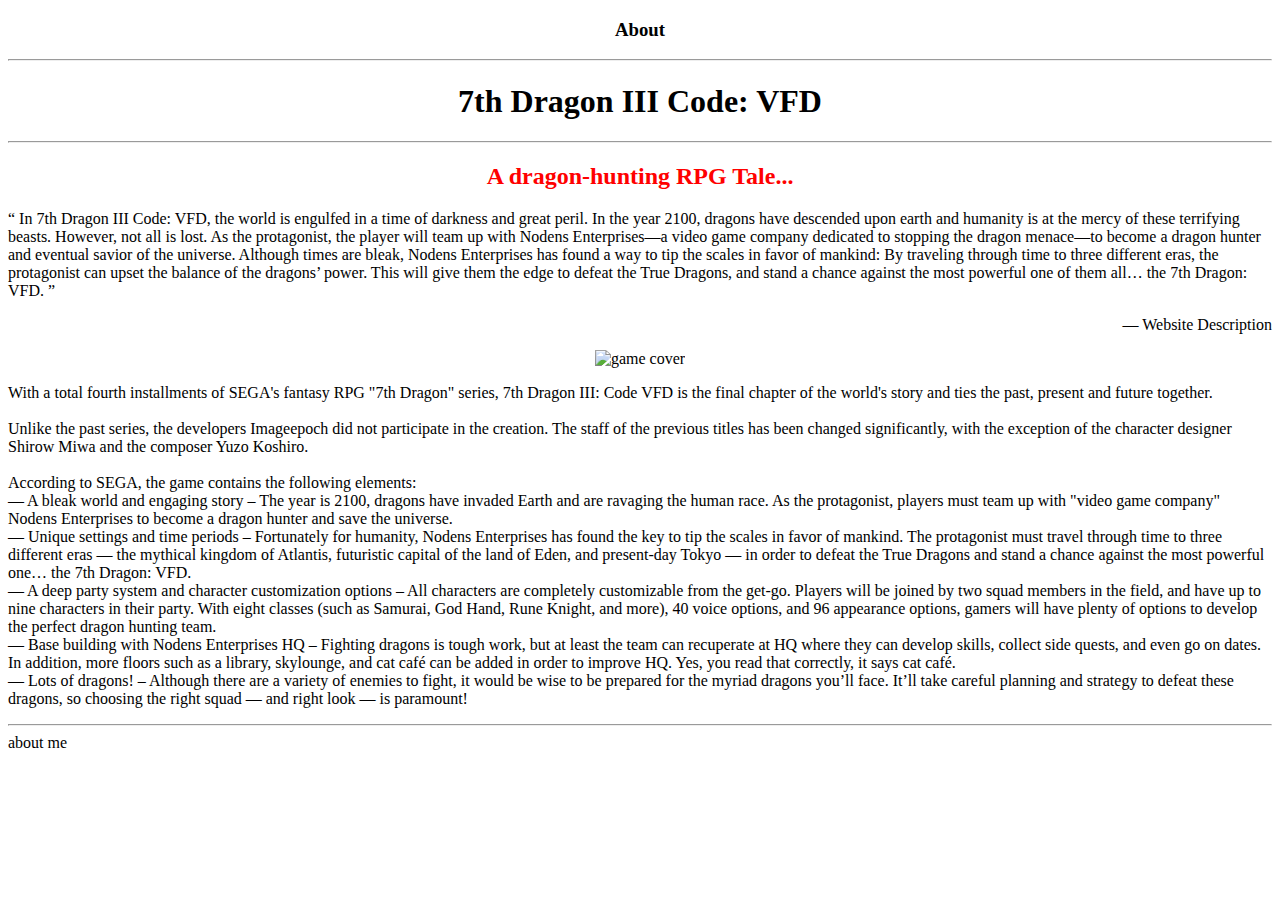
==== exercicios/09 Introdução HTML/index.html @ e477bb3e "19022025" ====
<!DOCTYPE html>
<html lang="pt-br">

<head>
    <meta charset="UTF-8">
    <meta name="viewport" content="width=device-width, initial-scale=1.0">
    <title>7th Dragon homage - home</title>
</head>

<body>
    <h3><center>About</center></h3>
    <hr>
    <h1>
        <center>7th Dragon III Code: VFD</center>
    </h1>
    <hr>
    <h2 style="color: red;">
        <center>A dragon-hunting RPG Tale...</center>
    </h2>
    <p>“ In 7th Dragon III Code: VFD, the world is engulfed in a time of
        darkness and great peril. In the year 2100, dragons have descended
        upon earth and humanity is at the mercy of these terrifying beasts.
        However, not all is lost. As the protagonist, the player will team
        up with Nodens Enterprises—a video game company dedicated to
        stopping the dragon menace—to become a dragon hunter and eventual
        savior of the universe. Although times are bleak, Nodens Enterprises
        has found a way to tip the scales in favor of mankind: By traveling
        through time to three different eras, the protagonist can upset
        the balance of the dragons’ power. This will give them the edge
        to defeat the True Dragons, and stand a chance against the
        most powerful one of them all… the 7th Dragon: VFD. ”<br></p>
    <p align="right">— Website Description</p>
    <center><img
            src="https://static.wikia.nocookie.net/seventhdragon3/images/0/0c/7thdragonIIIcodeVFD.jpg/revision/latest?cb=20151115045217"
            alt="game cover"></center>
    <p>
        With a total fourth installments of SEGA's fantasy RPG "7th Dragon" series, 7th Dragon III: Code VFD is the
        final chapter of the world's story and ties the past, present and future together. <br>
        <br>
        Unlike the past series, the developers Imageepoch did not participate in the creation. The staff of the previous
        titles has been changed significantly, with the exception of the character designer Shirow Miwa and the composer
        Yuzo Koshiro. <br>
        <br>
        According to SEGA, the game contains the following elements: <br>

        — A bleak world and engaging story – The year is 2100, dragons have invaded Earth and are ravaging the human
        race. As the protagonist, players must team up with "video game company" Nodens Enterprises to become a dragon
        hunter and save the universe. <br>
        — Unique settings and time periods – Fortunately for humanity, Nodens Enterprises has found the key to tip the
        scales in favor of mankind. The protagonist must travel through time to three different eras — the mythical
        kingdom of Atlantis, futuristic capital of the land of Eden, and present-day Tokyo — in order to defeat the True
        Dragons and stand a chance against the most powerful one… the 7th Dragon: VFD. <br>
        — A deep party system and character customization options – All characters are completely customizable from the
        get-go. Players will be joined by two squad members in the field, and have up to nine characters in their party.
        With eight classes (such as Samurai, God Hand, Rune Knight, and more), 40 voice options, and 96 appearance
        options, gamers will have plenty of options to develop the perfect dragon hunting team. <br>
        — Base building with Nodens Enterprises HQ – Fighting dragons is tough work, but at least the team can
        recuperate at HQ where they can develop skills, collect side quests, and even go on dates. In addition, more
        floors such as a library, skylounge, and cat café can be added in order to improve HQ. Yes, you read that
        correctly, it says cat café. <br>
        — Lots of dragons! – Although there are a variety of enemies to fight, it would be wise to be prepared for the
        myriad dragons you’ll face. It’ll take careful planning and strategy to defeat these dragons, so choosing the
        right squad — and right look — is paramount! <br>
    </p>
    <hr>
    about me
</body>

</html>
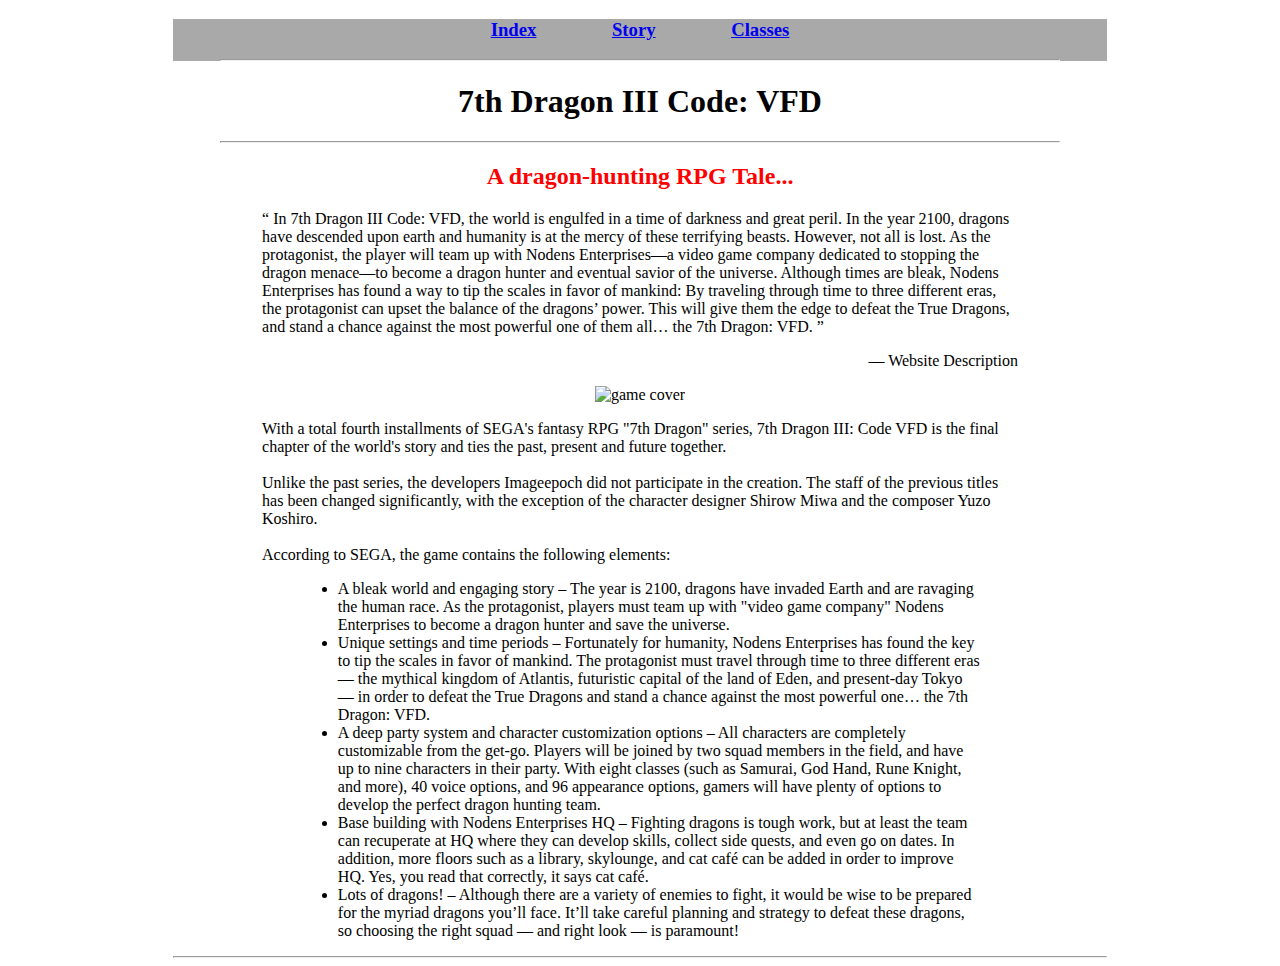
==== commit 5de3e34f: "20022025" ====
--- a/exercicios/09 Introdução HTML/index.html
+++ b/exercicios/09 Introdução HTML/index.html
@@ -5,65 +5,100 @@
     <meta charset="UTF-8">
     <meta name="viewport" content="width=device-width, initial-scale=1.0">
     <title>7th Dragon homage - home</title>
+    <link rel="stylesheet" href="style.css">
 </head>
 
 <body>
-    <h3><center>About</center></h3>
+    <section class="menu">
+        <h3>
+            <center><a href="index.html">Index</a><a href="story.html">Story</a><a href="classes.html">Classes</a>
+            </center>
+        </h3>
+        <hr>
+    </section>
+
+    
+    <section>
+        <h1>
+            <center>7th Dragon III Code: VFD</center>
+        </h1>
+        <hr>
+        <h2 style="color: red;">
+            <center>A dragon-hunting RPG Tale...</center>
+        </h2>
+        <article>
+            <p>“ In 7th Dragon III Code: VFD, the world is engulfed in a time of
+                darkness and great peril. In the year 2100, dragons have descended
+                upon earth and humanity is at the mercy of these terrifying beasts.
+                However, not all is lost. As the protagonist, the player will team
+                up with Nodens Enterprises—a video game company dedicated to
+                stopping the dragon menace—to become a dragon hunter and eventual
+                savior of the universe. Although times are bleak, Nodens Enterprises
+                has found a way to tip the scales in favor of mankind: By traveling
+                through time to three different eras, the protagonist can upset
+                the balance of the dragons’ power. This will give them the edge
+                to defeat the True Dragons, and stand a chance against the
+                most powerful one of them all… the 7th Dragon: VFD. ”<br></p>
+            <p align="right">— Website Description</p>
+            <center><img
+                    src="https://static.wikia.nocookie.net/seventhdragon3/images/0/0c/7thdragonIIIcodeVFD.jpg/revision/latest?cb=20151115045217"
+                    alt="game cover"></center>
+            <p>
+                With a total fourth installments of SEGA's fantasy RPG "7th Dragon" series, 7th Dragon III: Code VFD is
+                the
+                final chapter of the world's story and ties the past, present and future together. <br>
+                <br>
+                Unlike the past series, the developers Imageepoch did not participate in the creation. The staff of the
+                previous
+                titles has been changed significantly, with the exception of the character designer Shirow Miwa and the
+                composer
+                Yuzo Koshiro. <br>
+                <br>
+                According to SEGA, the game contains the following elements: <br>
+            <ul>
+                <li>A bleak world and engaging story – The year is 2100, dragons have invaded Earth and are ravaging the
+                    human
+                    race. As the protagonist, players must team up with "video game company" Nodens Enterprises to
+                    become a
+                    dragon
+                    hunter and save the universe. <br></li>
+                <li>Unique settings and time periods – Fortunately for humanity, Nodens Enterprises has found the key to
+                    tip
+                    the
+                    scales in favor of mankind. The protagonist must travel through time to three different eras — the
+                    mythical
+                    kingdom of Atlantis, futuristic capital of the land of Eden, and present-day Tokyo — in order to
+                    defeat the
+                    True
+                    Dragons and stand a chance against the most powerful one… the 7th Dragon: VFD. <br></li>
+                <li>A deep party system and character customization options – All characters are completely customizable
+                    from
+                    the
+                    get-go. Players will be joined by two squad members in the field, and have up to nine characters in
+                    their
+                    party.
+                    With eight classes (such as Samurai, God Hand, Rune Knight, and more), 40 voice options, and 96
+                    appearance
+                    options, gamers will have plenty of options to develop the perfect dragon hunting team. <br></li>
+                <li>Base building with Nodens Enterprises HQ – Fighting dragons is tough work, but at least the team can
+                    recuperate at HQ where they can develop skills, collect side quests, and even go on dates. In
+                    addition, more
+                    floors such as a library, skylounge, and cat café can be added in order to improve HQ. Yes, you read
+                    that
+                    correctly, it says cat café. <br></li>
+                <li>Lots of dragons! – Although there are a variety of enemies to fight, it would be wise to be prepared
+                    for
+                    the
+                    myriad dragons you’ll face. It’ll take careful planning and strategy to defeat these dragons, so
+                    choosing
+                    the
+                    right squad — and right look — is paramount! <br></li>
+            </ul>
+            </p>
+        </article>
+    </section>
     <hr>
-    <h1>
-        <center>7th Dragon III Code: VFD</center>
-    </h1>
-    <hr>
-    <h2 style="color: red;">
-        <center>A dragon-hunting RPG Tale...</center>
-    </h2>
-    <p>“ In 7th Dragon III Code: VFD, the world is engulfed in a time of
-        darkness and great peril. In the year 2100, dragons have descended
-        upon earth and humanity is at the mercy of these terrifying beasts.
-        However, not all is lost. As the protagonist, the player will team
-        up with Nodens Enterprises—a video game company dedicated to
-        stopping the dragon menace—to become a dragon hunter and eventual
-        savior of the universe. Although times are bleak, Nodens Enterprises
-        has found a way to tip the scales in favor of mankind: By traveling
-        through time to three different eras, the protagonist can upset
-        the balance of the dragons’ power. This will give them the edge
-        to defeat the True Dragons, and stand a chance against the
-        most powerful one of them all… the 7th Dragon: VFD. ”<br></p>
-    <p align="right">— Website Description</p>
-    <center><img
-            src="https://static.wikia.nocookie.net/seventhdragon3/images/0/0c/7thdragonIIIcodeVFD.jpg/revision/latest?cb=20151115045217"
-            alt="game cover"></center>
-    <p>
-        With a total fourth installments of SEGA's fantasy RPG "7th Dragon" series, 7th Dragon III: Code VFD is the
-        final chapter of the world's story and ties the past, present and future together. <br>
-        <br>
-        Unlike the past series, the developers Imageepoch did not participate in the creation. The staff of the previous
-        titles has been changed significantly, with the exception of the character designer Shirow Miwa and the composer
-        Yuzo Koshiro. <br>
-        <br>
-        According to SEGA, the game contains the following elements: <br>
 
-        — A bleak world and engaging story – The year is 2100, dragons have invaded Earth and are ravaging the human
-        race. As the protagonist, players must team up with "video game company" Nodens Enterprises to become a dragon
-        hunter and save the universe. <br>
-        — Unique settings and time periods – Fortunately for humanity, Nodens Enterprises has found the key to tip the
-        scales in favor of mankind. The protagonist must travel through time to three different eras — the mythical
-        kingdom of Atlantis, futuristic capital of the land of Eden, and present-day Tokyo — in order to defeat the True
-        Dragons and stand a chance against the most powerful one… the 7th Dragon: VFD. <br>
-        — A deep party system and character customization options – All characters are completely customizable from the
-        get-go. Players will be joined by two squad members in the field, and have up to nine characters in their party.
-        With eight classes (such as Samurai, God Hand, Rune Knight, and more), 40 voice options, and 96 appearance
-        options, gamers will have plenty of options to develop the perfect dragon hunting team. <br>
-        — Base building with Nodens Enterprises HQ – Fighting dragons is tough work, but at least the team can
-        recuperate at HQ where they can develop skills, collect side quests, and even go on dates. In addition, more
-        floors such as a library, skylounge, and cat café can be added in order to improve HQ. Yes, you read that
-        correctly, it says cat café. <br>
-        — Lots of dragons! – Although there are a variety of enemies to fight, it would be wise to be prepared for the
-        myriad dragons you’ll face. It’ll take careful planning and strategy to defeat these dragons, so choosing the
-        right squad — and right look — is paramount! <br>
-    </p>
-    <hr>
-    about me
 </body>
 
 </html>--- a/exercicios/09 Introdução HTML/style.css
+++ b/exercicios/09 Introdução HTML/style.css
@@ -0,0 +1,9 @@
+* {
+    margin-left: 5%;
+    margin-right: 5%;
+}
+
+.menu {
+    color: red;
+    background-color: darkgray;
+}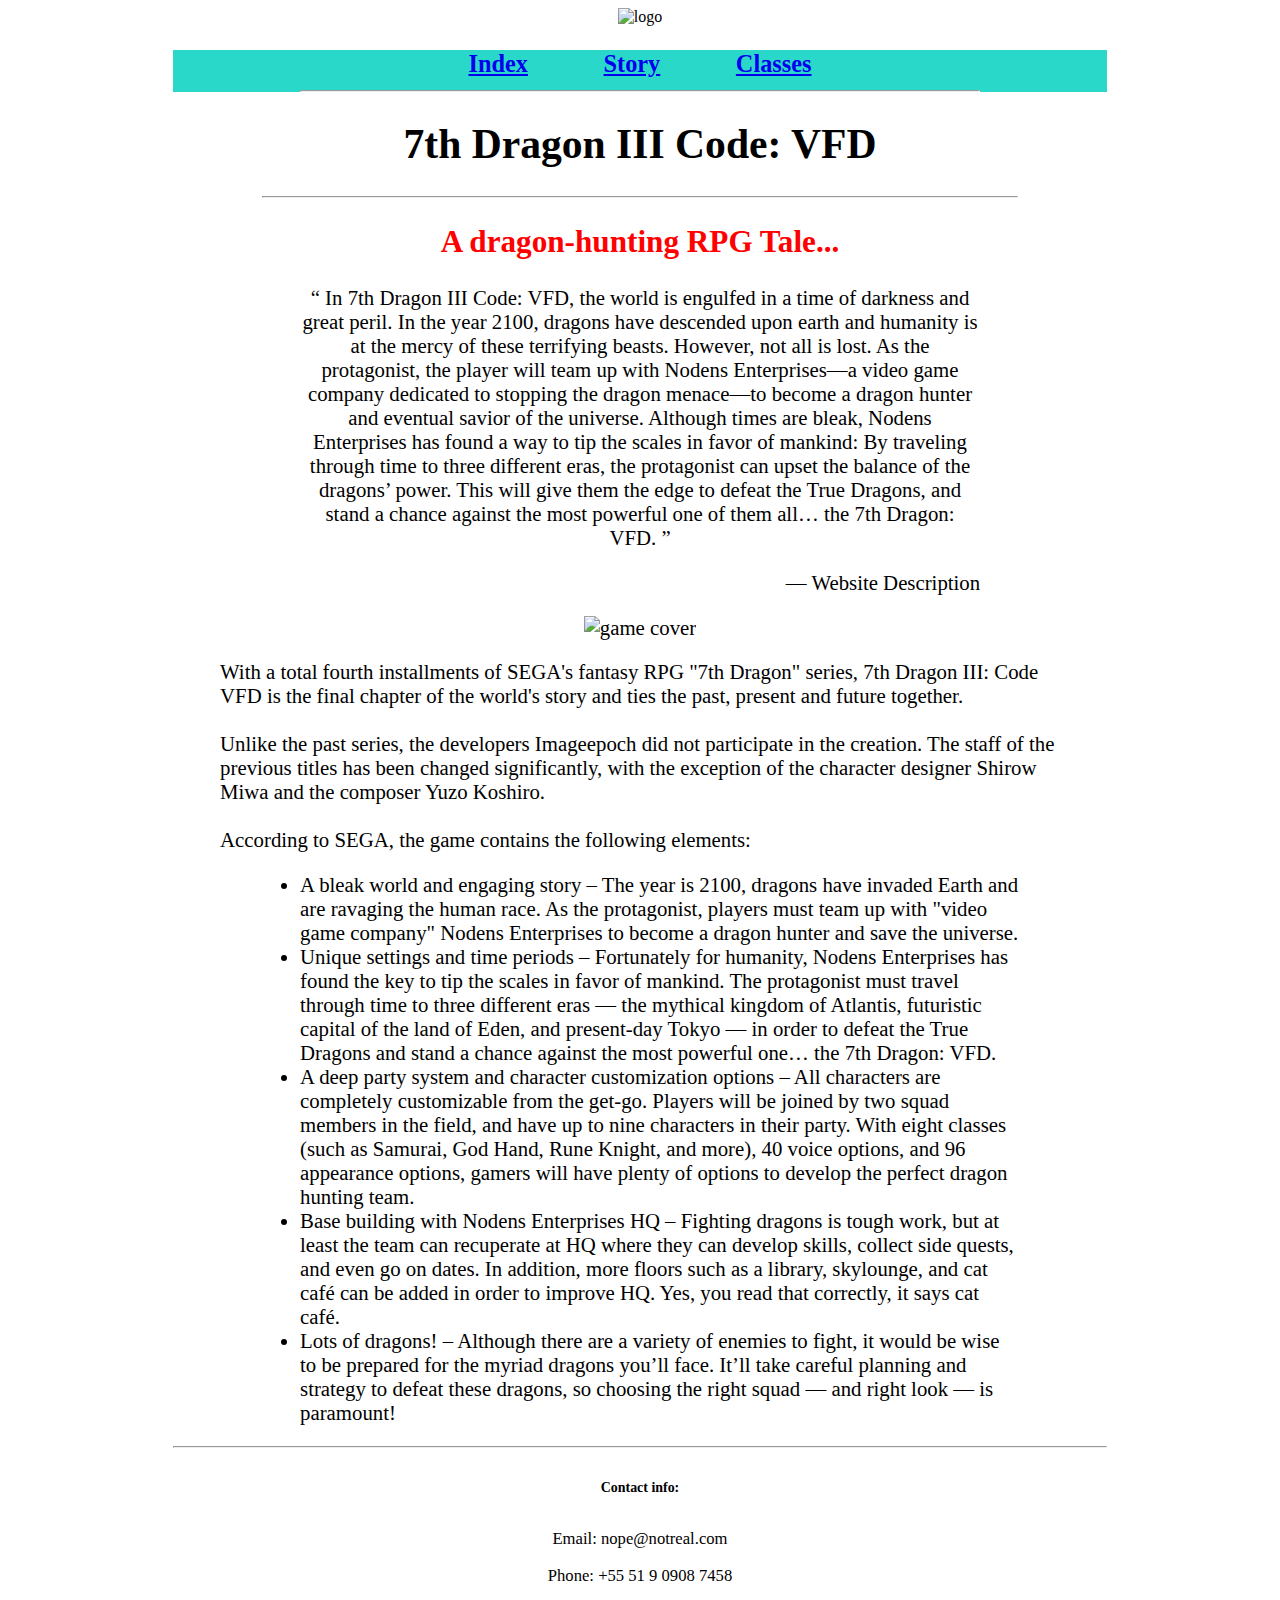
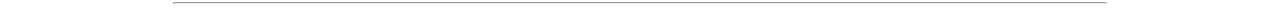
==== commit 5a4fc020: "240022025" ====
--- a/exercicios/09 Introdução HTML/index.html
+++ b/exercicios/09 Introdução HTML/index.html
@@ -9,95 +9,128 @@
 </head>
 
 <body>
+    <center><img
+            src="https://encrypted-tbn0.gstatic.com/images?q=tbn:ANd9GcSMXObIYCzIztb5M-0mZ5TXqqcek2I76b05nMODoaL9yrw5UTNtWIq922aEq3S_BWe9_pI&usqp=CAU"
+            alt="logo"></center>
     <section class="menu">
-        <h3>
-            <center><a href="index.html">Index</a><a href="story.html">Story</a><a href="classes.html">Classes</a>
-            </center>
-        </h3>
-        <hr>
+        <center>
+            <h3>
+
+                <a href="index.html">Index</a><a href="story.html">Story</a><a href="classes.html">Classes</a>
+
+                <hr>
+            </h3>
+        </center>
     </section>
 
-    
+
     <section>
-        <h1>
-            <center>7th Dragon III Code: VFD</center>
-        </h1>
-        <hr>
-        <h2 style="color: red;">
-            <center>A dragon-hunting RPG Tale...</center>
-        </h2>
-        <article>
-            <p>“ In 7th Dragon III Code: VFD, the world is engulfed in a time of
-                darkness and great peril. In the year 2100, dragons have descended
-                upon earth and humanity is at the mercy of these terrifying beasts.
-                However, not all is lost. As the protagonist, the player will team
-                up with Nodens Enterprises—a video game company dedicated to
-                stopping the dragon menace—to become a dragon hunter and eventual
-                savior of the universe. Although times are bleak, Nodens Enterprises
-                has found a way to tip the scales in favor of mankind: By traveling
-                through time to three different eras, the protagonist can upset
-                the balance of the dragons’ power. This will give them the edge
-                to defeat the True Dragons, and stand a chance against the
-                most powerful one of them all… the 7th Dragon: VFD. ”<br></p>
-            <p align="right">— Website Description</p>
-            <center><img
-                    src="https://static.wikia.nocookie.net/seventhdragon3/images/0/0c/7thdragonIIIcodeVFD.jpg/revision/latest?cb=20151115045217"
-                    alt="game cover"></center>
-            <p>
-                With a total fourth installments of SEGA's fantasy RPG "7th Dragon" series, 7th Dragon III: Code VFD is
+        <center>
+            <h1>
+                7th Dragon III Code: VFD
+            </h1>
+            <hr>
+            <h2 style="color: red;">
+                A dragon-hunting RPG Tale...
+            </h2>
+            <article>
+                <p>“ In 7th Dragon III Code: VFD, the world is engulfed in a time of
+                    darkness and great peril. In the year 2100, dragons have descended
+                    upon earth and humanity is at the mercy of these terrifying beasts.
+                    However, not all is lost. As the protagonist, the player will team
+                    up with Nodens Enterprises—a video game company dedicated to
+                    stopping the dragon menace—to become a dragon hunter and eventual
+                    savior of the universe. Although times are bleak, Nodens Enterprises
+                    has found a way to tip the scales in favor of mankind: By traveling
+                    through time to three different eras, the protagonist can upset
+                    the balance of the dragons’ power. This will give them the edge
+                    to defeat the True Dragons, and stand a chance against the
+                    most powerful one of them all… the 7th Dragon: VFD. ”<br></p>
+                <p align="right">— Website Description</p>
+                <img src="https://static.wikia.nocookie.net/seventhdragon3/images/0/0c/7thdragonIIIcodeVFD.jpg/revision/latest?cb=20151115045217"
+                    alt="game cover">
+        </center>
+        <p>
+            With a total fourth installments of SEGA's fantasy RPG "7th Dragon" series, 7th Dragon III: Code VFD
+            is
+            the
+            final chapter of the world's story and ties the past, present and future together. <br>
+            <br>
+            Unlike the past series, the developers Imageepoch did not participate in the creation. The staff of
+            the
+            previous
+            titles has been changed significantly, with the exception of the character designer Shirow Miwa and
+            the
+            composer
+            Yuzo Koshiro. <br>
+            <br>
+            According to SEGA, the game contains the following elements: <br>
+        <ul>
+            <li>A bleak world and engaging story – The year is 2100, dragons have invaded Earth and are ravaging
                 the
-                final chapter of the world's story and ties the past, present and future together. <br>
-                <br>
-                Unlike the past series, the developers Imageepoch did not participate in the creation. The staff of the
-                previous
-                titles has been changed significantly, with the exception of the character designer Shirow Miwa and the
-                composer
-                Yuzo Koshiro. <br>
-                <br>
-                According to SEGA, the game contains the following elements: <br>
-            <ul>
-                <li>A bleak world and engaging story – The year is 2100, dragons have invaded Earth and are ravaging the
-                    human
-                    race. As the protagonist, players must team up with "video game company" Nodens Enterprises to
-                    become a
-                    dragon
-                    hunter and save the universe. <br></li>
-                <li>Unique settings and time periods – Fortunately for humanity, Nodens Enterprises has found the key to
-                    tip
-                    the
-                    scales in favor of mankind. The protagonist must travel through time to three different eras — the
-                    mythical
-                    kingdom of Atlantis, futuristic capital of the land of Eden, and present-day Tokyo — in order to
-                    defeat the
-                    True
-                    Dragons and stand a chance against the most powerful one… the 7th Dragon: VFD. <br></li>
-                <li>A deep party system and character customization options – All characters are completely customizable
-                    from
-                    the
-                    get-go. Players will be joined by two squad members in the field, and have up to nine characters in
-                    their
-                    party.
-                    With eight classes (such as Samurai, God Hand, Rune Knight, and more), 40 voice options, and 96
-                    appearance
-                    options, gamers will have plenty of options to develop the perfect dragon hunting team. <br></li>
-                <li>Base building with Nodens Enterprises HQ – Fighting dragons is tough work, but at least the team can
-                    recuperate at HQ where they can develop skills, collect side quests, and even go on dates. In
-                    addition, more
-                    floors such as a library, skylounge, and cat café can be added in order to improve HQ. Yes, you read
-                    that
-                    correctly, it says cat café. <br></li>
-                <li>Lots of dragons! – Although there are a variety of enemies to fight, it would be wise to be prepared
-                    for
-                    the
-                    myriad dragons you’ll face. It’ll take careful planning and strategy to defeat these dragons, so
-                    choosing
-                    the
-                    right squad — and right look — is paramount! <br></li>
-            </ul>
-            </p>
+                human
+                race. As the protagonist, players must team up with "video game company" Nodens Enterprises to
+                become a
+                dragon
+                hunter and save the universe. <br></li>
+            <li>Unique settings and time periods – Fortunately for humanity, Nodens Enterprises has found the
+                key to
+                tip
+                the
+                scales in favor of mankind. The protagonist must travel through time to three different eras —
+                the
+                mythical
+                kingdom of Atlantis, futuristic capital of the land of Eden, and present-day Tokyo — in order to
+                defeat the
+                True
+                Dragons and stand a chance against the most powerful one… the 7th Dragon: VFD. <br></li>
+            <li>A deep party system and character customization options – All characters are completely
+                customizable
+                from
+                the
+                get-go. Players will be joined by two squad members in the field, and have up to nine characters
+                in
+                their
+                party.
+                With eight classes (such as Samurai, God Hand, Rune Knight, and more), 40 voice options, and 96
+                appearance
+                options, gamers will have plenty of options to develop the perfect dragon hunting team. <br>
+            </li>
+            <li>Base building with Nodens Enterprises HQ – Fighting dragons is tough work, but at least the team
+                can
+                recuperate at HQ where they can develop skills, collect side quests, and even go on dates. In
+                addition, more
+                floors such as a library, skylounge, and cat café can be added in order to improve HQ. Yes, you
+                read
+                that
+                correctly, it says cat café. <br></li>
+            <li>Lots of dragons! – Although there are a variety of enemies to fight, it would be wise to be
+                prepared
+                for
+                the
+                myriad dragons you’ll face. It’ll take careful planning and strategy to defeat these dragons, so
+                choosing
+                the
+                right squad — and right look — is paramount! <br></li>
+        </ul>
+        </p>
         </article>
     </section>
     <hr>
+    <section>
+        <center>
+            <h6>Contact info:</h6>
+            <p style="font-size: 80%;">
+                Email: nope@notreal.com
+            </p>
+            <p style="font-size: 80%;">
+                Phone: +55 51 9 0908 7458
+            </p>
+
+        </center>
+    </section>
+    <hr>
+
 
 </body>
 
--- a/exercicios/09 Introdução HTML/style.css
+++ b/exercicios/09 Introdução HTML/style.css
@@ -1,3 +1,8 @@
+:root {
+    --nome-da-variavel: #1c1c1c;
+    /*e então usa-se a propria variavel ao invés da cor, ex: color: --nome-da-variavel;*/
+}
+
 * {
     margin-left: 5%;
     margin-right: 5%;
@@ -5,5 +10,9 @@
 
 .menu {
     color: red;
-    background-color: darkgray;
+    background-color: rgb(42, 216, 201);
+}
+
+section {
+    font-size: 130%;
 }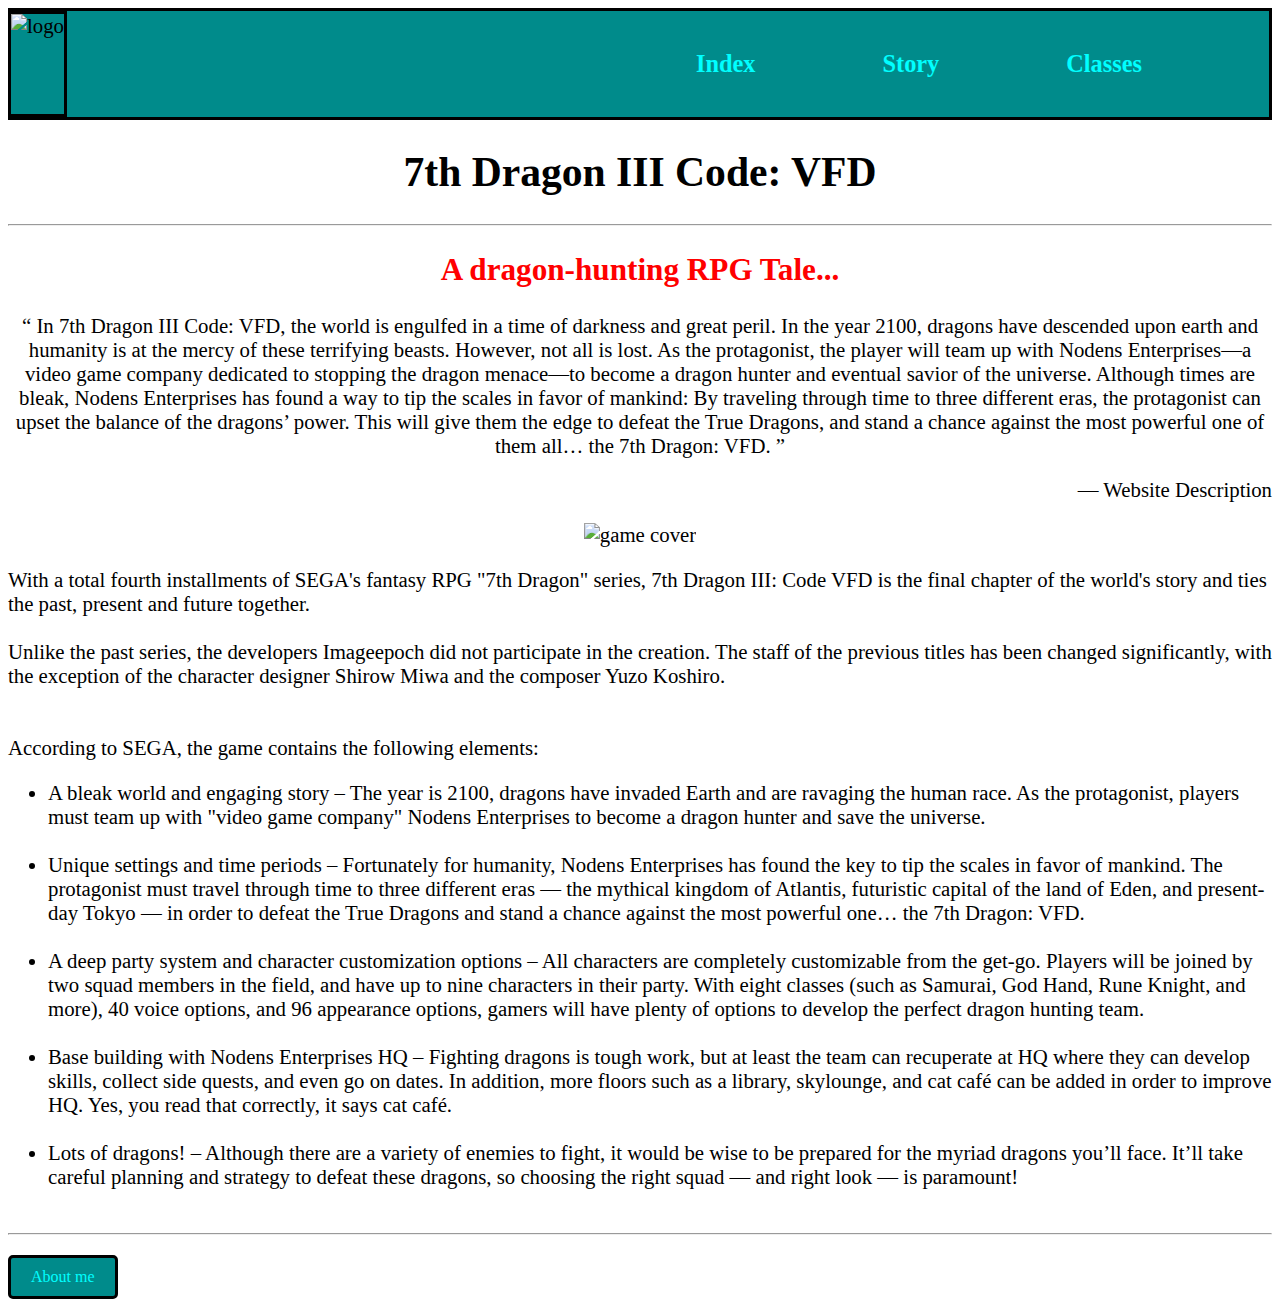
==== commit 4c185722: "26022025" ====
--- a/exercicios/09 Introdução HTML/index.html
+++ b/exercicios/09 Introdução HTML/index.html
@@ -9,18 +9,12 @@
 </head>
 
 <body>
-    <center><img
-            src="https://encrypted-tbn0.gstatic.com/images?q=tbn:ANd9GcSMXObIYCzIztb5M-0mZ5TXqqcek2I76b05nMODoaL9yrw5UTNtWIq922aEq3S_BWe9_pI&usqp=CAU"
-            alt="logo"></center>
     <section class="menu">
-        <center>
-            <h3>
-
-                <a href="index.html">Index</a><a href="story.html">Story</a><a href="classes.html">Classes</a>
-
-                <hr>
-            </h3>
-        </center>
+        <img src="https://encrypted-tbn0.gstatic.com/images?q=tbn:ANd9GcSMXObIYCzIztb5M-0mZ5TXqqcek2I76b05nMODoaL9yrw5UTNtWIq922aEq3S_BWe9_pI&usqp=CAU"
+            alt="logo">
+        <h3>
+            <a href="index.html">Index</a> <a href="story.html">Story</a> <a href="classes.html">Classes</a>
+        </h3>
     </section>
 
 
@@ -63,7 +57,7 @@
             the
             composer
             Yuzo Koshiro. <br>
-            <br>
+            <br><br>
             According to SEGA, the game contains the following elements: <br>
         <ul>
             <li>A bleak world and engaging story – The year is 2100, dragons have invaded Earth and are ravaging
@@ -72,7 +66,7 @@
                 race. As the protagonist, players must team up with "video game company" Nodens Enterprises to
                 become a
                 dragon
-                hunter and save the universe. <br></li>
+                hunter and save the universe. </li><br>
             <li>Unique settings and time periods – Fortunately for humanity, Nodens Enterprises has found the
                 key to
                 tip
@@ -83,7 +77,7 @@
                 kingdom of Atlantis, futuristic capital of the land of Eden, and present-day Tokyo — in order to
                 defeat the
                 True
-                Dragons and stand a chance against the most powerful one… the 7th Dragon: VFD. <br></li>
+                Dragons and stand a chance against the most powerful one… the 7th Dragon: VFD. </li><br>
             <li>A deep party system and character customization options – All characters are completely
                 customizable
                 from
@@ -94,8 +88,8 @@
                 party.
                 With eight classes (such as Samurai, God Hand, Rune Knight, and more), 40 voice options, and 96
                 appearance
-                options, gamers will have plenty of options to develop the perfect dragon hunting team. <br>
-            </li>
+                options, gamers will have plenty of options to develop the perfect dragon hunting team.
+            </li><br>
             <li>Base building with Nodens Enterprises HQ – Fighting dragons is tough work, but at least the team
                 can
                 recuperate at HQ where they can develop skills, collect side quests, and even go on dates. In
@@ -103,7 +97,7 @@
                 floors such as a library, skylounge, and cat café can be added in order to improve HQ. Yes, you
                 read
                 that
-                correctly, it says cat café. <br></li>
+                correctly, it says cat café. </li><br>
             <li>Lots of dragons! – Although there are a variety of enemies to fight, it would be wise to be
                 prepared
                 for
@@ -111,25 +105,33 @@
                 myriad dragons you’ll face. It’ll take careful planning and strategy to defeat these dragons, so
                 choosing
                 the
-                right squad — and right look — is paramount! <br></li>
+                right squad — and right look — is paramount! </li><br>
         </ul>
         </p>
         </article>
     </section>
     <hr>
     <section>
-        <center>
-            <h6>Contact info:</h6>
-            <p style="font-size: 80%;">
-                Email: nope@notreal.com
-            </p>
-            <p style="font-size: 80%;">
-                Phone: +55 51 9 0908 7458
-            </p>
 
-        </center>
+        <input type="checkbox" id="show-hidden" class="show-hidden" />
+        <label for="show-hidden" class="show-hidden-label">About me</label>
+
+        <div class="hidden">
+            <center>
+                <h6>Contact info:</h6>
+                <p style="font-size: 80%;">
+                    Email: nope@notreal.com
+                </p>
+                <p style="font-size: 80%;">
+                    Phone: +55 51 9 0908 7458
+                </p>
+
+            </center>
+            <hr>
+        </div>
+
     </section>
-    <hr>
+
 
 
 </body>
--- a/exercicios/09 Introdução HTML/style.css
+++ b/exercicios/09 Introdução HTML/style.css
@@ -3,16 +3,104 @@
     /*e então usa-se a propria variavel ao invés da cor, ex: color: --nome-da-variavel;*/
 }
 
-* {
-    margin-left: 5%;
-    margin-right: 5%;
+section {
+    font-size: 130%;
 }
 
 .menu {
-    color: red;
-    background-color: rgb(42, 216, 201);
+    display: flex;
+    height: fit-content;
+    justify-content: space-between;
+    align-items: center;
+    background-color: darkcyan;
+
+    border-style: solid;
 }
 
-section {
-    font-size: 130%;
-}+.menu a {
+    background-color: darkcyan;
+    width: fit-content;
+    display: flex;
+    text-decoration: none;
+    color: cyan;
+}
+
+.menu h3 {
+    display: flex;
+    background-color: darkcyan;
+    width: 700px;
+    justify-content: space-evenly;
+
+}
+
+.menu img {
+    display: flex;
+    height: 100px;
+    border-left: 0px;
+    border-color: black;
+    border-style: solid;
+}
+
+.classes-div {
+    display: flex;
+    justify-content: space-evenly;
+    flex-direction: row;
+    flex-wrap: wrap;
+    height: 1800px;
+    order: 2;
+}
+
+.classes-div img {
+    display: flex;
+    order: 1;
+    flex-wrap: wrap;
+    flex-direction: row;
+}
+
+.screenshots-div {
+    display: flex;
+    flex-wrap: wrap;
+    justify-content: center;
+    width: 930px;
+
+}
+
+.screenshots-div img {
+    display: flex;
+    padding: 1%;
+    width: 290px;
+    height: 180px;
+}
+
+.hidden {
+    display: none;
+}
+
+.show-hidden:checked+.show-hidden-label+.hidden {
+    display:contents;
+}
+
+.show-hidden{
+    display: none;
+}
+
+.show-hidden-label {
+    display: flex;
+    width: fit-content;
+    justify-content: right;
+    margin-top: 20px;
+    padding: 10px 20px;
+    font-size: 16px;
+    cursor: pointer;
+    background-color: darkcyan;
+    color: cyan;
+    border: solid;
+    border-color: black;
+    border-radius: 5px;
+    text-align: center;
+  }
+
+  .show-hidden:checked + .show-hidden-label {
+    background-color: cyan;
+    color: darkcyan;
+  }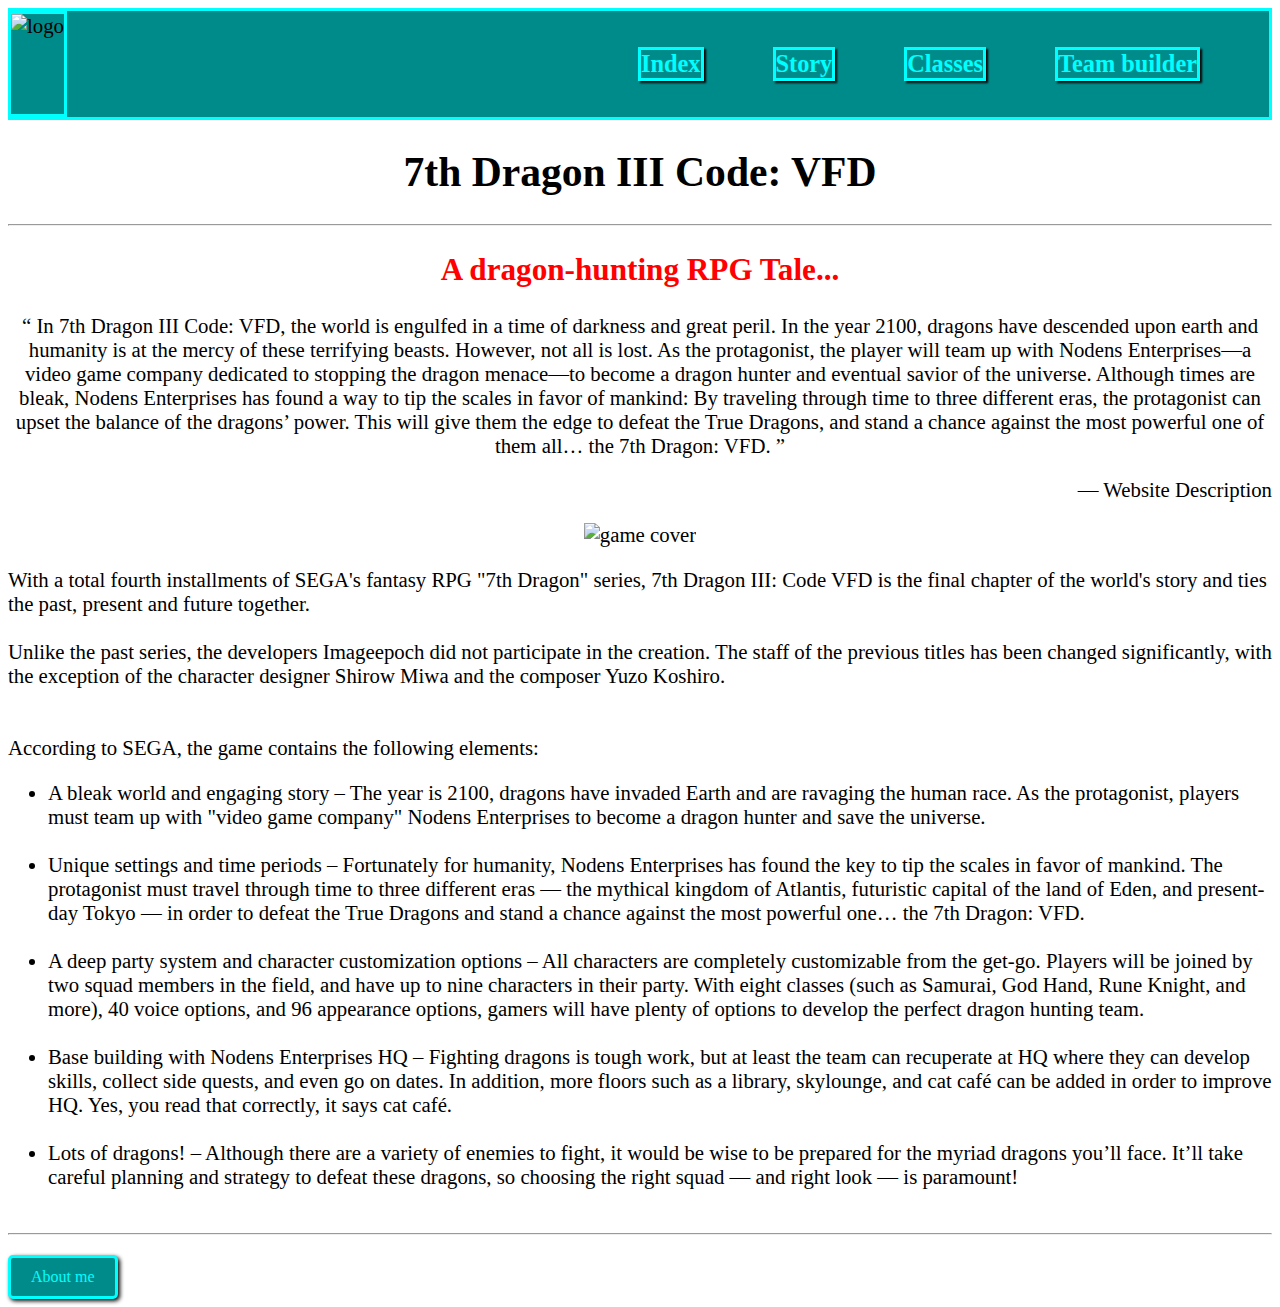
==== commit b5379239: "07032025" ====
--- a/exercicios/09 Introdução HTML/index.html
+++ b/exercicios/09 Introdução HTML/index.html
@@ -13,17 +13,20 @@
         <img src="https://encrypted-tbn0.gstatic.com/images?q=tbn:ANd9GcSMXObIYCzIztb5M-0mZ5TXqqcek2I76b05nMODoaL9yrw5UTNtWIq922aEq3S_BWe9_pI&usqp=CAU"
             alt="logo">
         <h3>
-            <a href="index.html">Index</a> <a href="story.html">Story</a> <a href="classes.html">Classes</a>
+            <a href="index.html">Index</a> <a href="story.html">Story</a> <a href="classes.html">Classes</a> <a
+                href="teams.html">Team builder</a>
         </h3>
     </section>
 
 
     <section>
         <center>
-            <h1>
-                7th Dragon III Code: VFD
-            </h1>
-            <hr>
+            <div class="header">
+                <h1>
+                    7th Dragon III Code: VFD
+                </h1>
+                <hr>
+            </div>
             <h2 style="color: red;">
                 A dragon-hunting RPG Tale...
             </h2>
--- a/exercicios/09 Introdução HTML/style.css
+++ b/exercicios/09 Introdução HTML/style.css
@@ -15,6 +15,7 @@
     background-color: darkcyan;
 
     border-style: solid;
+    border-color: cyan;
 }
 
 .menu a {
@@ -23,6 +24,11 @@
     display: flex;
     text-decoration: none;
     color: cyan;
+    border: 3px;
+    border-color: cyan;
+    border-style: solid;
+    box-shadow: 2px 2px 2px black;
+
 }
 
 .menu h3 {
@@ -30,6 +36,7 @@
     background-color: darkcyan;
     width: 700px;
     justify-content: space-evenly;
+    flex-wrap: wrap;
 
 }
 
@@ -37,7 +44,7 @@
     display: flex;
     height: 100px;
     border-left: 0px;
-    border-color: black;
+    border-color: cyan;
     border-style: solid;
 }
 
@@ -95,12 +102,14 @@
     background-color: darkcyan;
     color: cyan;
     border: solid;
-    border-color: black;
+    border-color: cyan;
     border-radius: 5px;
     text-align: center;
+    box-shadow: 2px 2px 4px black;
   }
 
   .show-hidden:checked + .show-hidden-label {
     background-color: cyan;
     color: darkcyan;
+    border-color: darkcyan;
   }